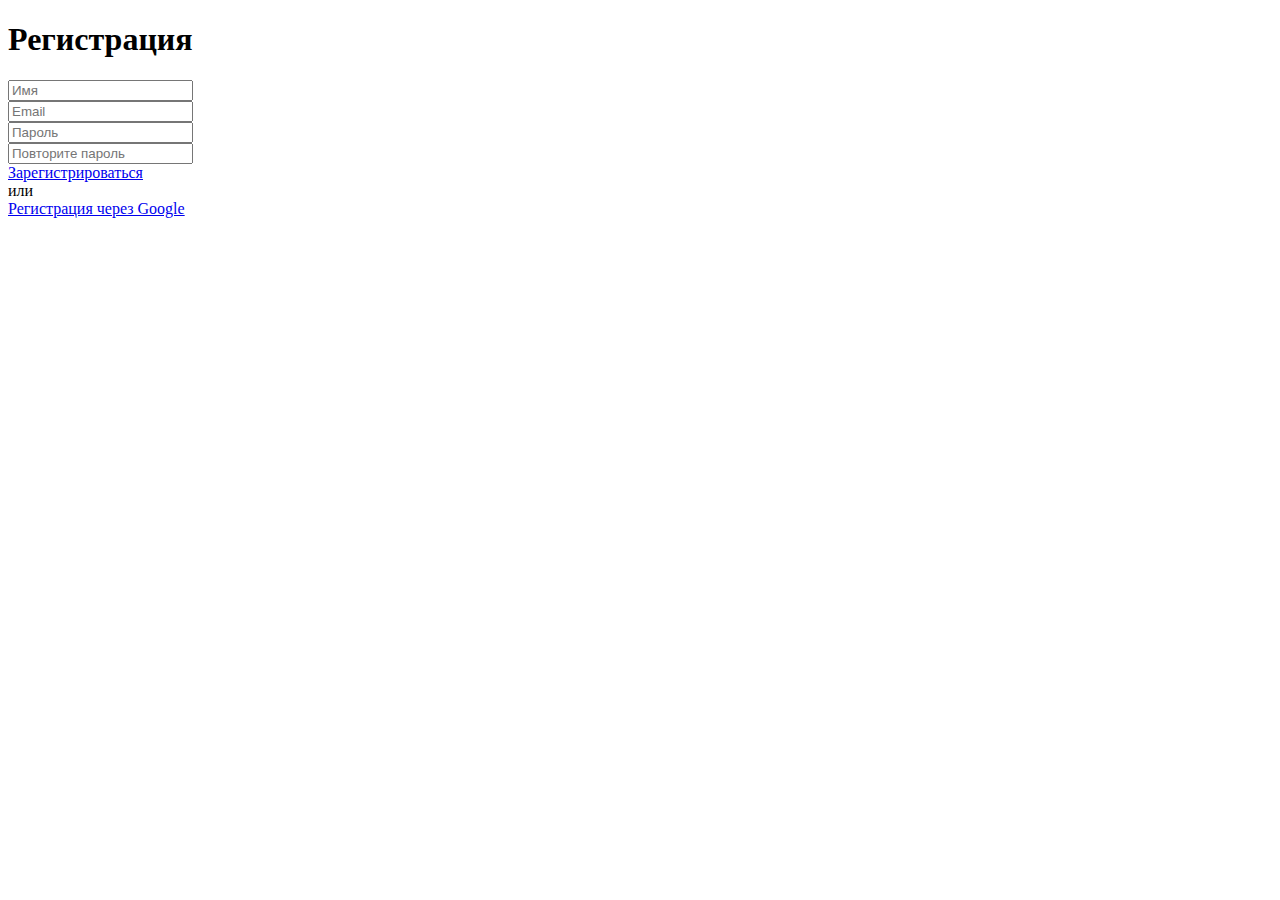
==== indexregister.html @ 020c79bd "Add files via upload" ====
﻿<!DOCTYPE html>
<html>
<head>
    <title>Регистрация - SearthIt</title>
    <meta name="description" content="Поиск людей в городе ростов" />
    <meta name="keywords" content="Поиск, Поиск людей, Поиск Ростов" />
    <link rel="stylesheet" href="static/css/FormRegcss.css">
    <meta http-equiv="Content-Type">
    <link rel="preconnect" href="https://fonts.gstatic.com">
    <link href="https://fonts.googleapis.com/css2?family=Lato:wght@300&display=swap" rel="stylesheet">
    <link rel="preconnect" href="https://fonts.gstatic.com">
    <link href="https://fonts.googleapis.com/css2?family=Lato:wght@300&family=Roboto:wght@400;500;700&display=swap" rel="stylesheet">
    <link rel="stylesheet" type="text/css" href="https://cdnjs.cloudflare.com/ajax/libs/font-awesome/5.15.3/css/all.min.css">
</head>
<main>
    <div class="register-form-container">
        <h1 class="form-title">
            Регистрация
        </h1>
        <div class="form-fields">
            <div class="form-field">
                <input type="text" placeholder="Имя">
            </div>
            <div class="form-field">
                <input type="email" placeholder="Email">
            </div>
            <div class="form-field">
                <input type="password" placeholder="Пароль">
            </div>
            <div class="form-field">
                <input type="password" placeholder="Повторите пароль">
            </div>
        </div>
        <div class="form-buttons">
            <a href="F:\Сайты\Сайт для 2 курса\index100.html" class="button button-reg">Зарегистрироваться</a>
            <div class="divider">или</div>
            <a href="F:\Сайты\Сайт для 2 курса\index100.html" class="button button-google">Регистрация через Google</a>
        </div>
    </div>
</main>
</body>
</html>
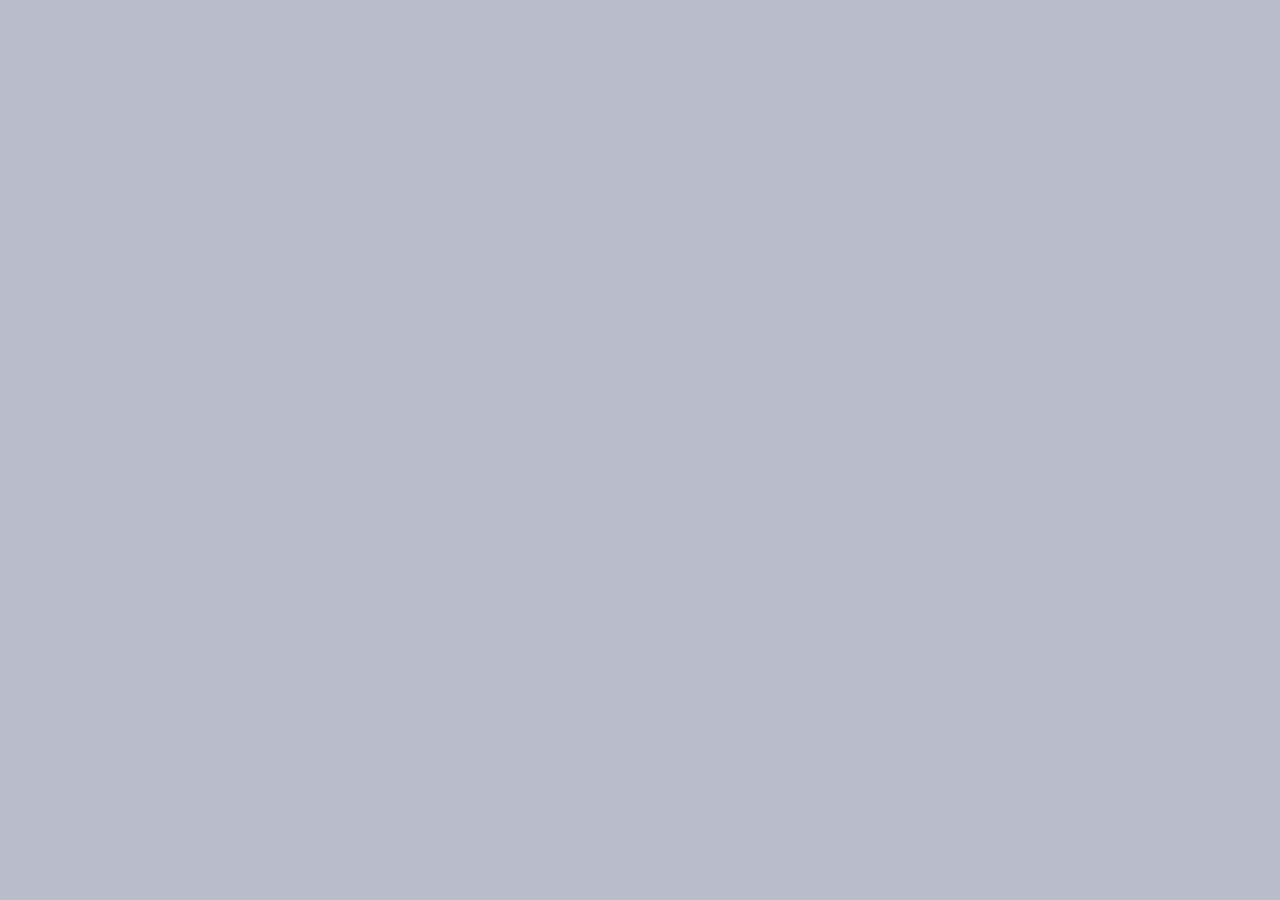
==== commit d23e40ff: "Update indexregister.html" ====
--- a/indexregister.html
+++ b/indexregister.html
@@ -4,7 +4,7 @@
     <title>Регистрация - SearthIt</title>
     <meta name="description" content="Поиск людей в городе ростов" />
     <meta name="keywords" content="Поиск, Поиск людей, Поиск Ростов" />
-    <link rel="stylesheet" href="static/css/FormRegcss.css">
+    <link rel="stylesheet" href="css/FormRegcss.css">
     <meta http-equiv="Content-Type">
     <link rel="preconnect" href="https://fonts.gstatic.com">
     <link href="https://fonts.googleapis.com/css2?family=Lato:wght@300&display=swap" rel="stylesheet">
@@ -39,4 +39,4 @@
     </div>
 </main>
 </body>
-</html>+</html>
--- a/css/FormRegcss.css
+++ b/css/FormRegcss.css
@@ -0,0 +1,144 @@
+*{
+    margin: 0;
+    padding: 0;
+    box-sizing: border-box;
+}
+
+
+body{
+    font-family: 'Roboto', sans-serif;
+}
+
+main{
+    background: #b8bdc9;
+    height: 100vh;
+    display: flex;
+    flex-direction: column;
+    justify-content: center;
+    align-items: center;
+}
+
+input{
+    height: 45px;
+    width: 100%;
+    color: #3B5983;
+    font-size: 14px;
+    line-height: 16px;
+    border: 2px solid #e9f2ff;
+    border-radius: 5px;
+    padding-left: 25px;
+}
+
+input:focus{
+    outline: none;
+    border: 2px solid #c1d9fd;
+}
+
+.register-form-container{
+    opacity: 0;
+    position: relative;
+    z-index: 2;
+    max-width: 415px;
+    width: 100%;
+    background-color: #fff;
+    box-sizing: 0px 6px 50px rgba(217, 229, 255, 0.7);
+    border-radius: 20px;
+    padding-left: 30px;
+    padding-right: 30px;
+    padding-top: 38px;
+    padding-bottom: 38px;
+    animation-name: fadeForm;
+    animation-duration: .7s;
+    animation-timing-function: ease-in-out;
+    animation-delay: 1.4s;
+    animation-iteration-count: 1;
+    animation-fill-mode: forwards;
+}
+
+@keyframes fadeForm {
+    0% {
+        opacity: 0;
+    }
+    25% {
+        opacity: 0.25;
+    }    
+    50% {
+        opacity: 0.5;
+    }    
+    75% {
+        opacity: 0.75;
+    }    
+    100% {
+        opacity: 1;
+    }
+}
+
+.form-title{
+    color: #30507D;
+    font-weight: 500;
+    font-size: 20px;
+    line-height: 23px;
+    margin-bottom: 38px;
+}
+
+.form-field{
+    margin-bottom: 13px;
+    border-radius: 8px;
+    border: 2px solid rgb(94, 86, 86);
+}
+
+
+.bbutton-reg{
+    color: #154380;
+    background: #c1c5cf;
+}
+
+.button-reg:hover{
+    background: #012170;
+    color: #fff;
+}
+
+.button{
+    width:100%;
+    font-weight: bold;
+    font-size: 14px;
+    display: block;
+    height: 45px;
+    background: #247fff;
+    border-radius: 5px;
+    color: #fff;
+    text-transform: uppercase;
+    text-align: center;
+    line-height: 45px;
+    cursor: pointer;
+}
+
+
+.button:hover{
+    background-color: #0D6CF2;
+}
+
+a.button{
+    text-decoration: none;
+}
+
+.button-google{
+    color: #828992;
+    background: #c1c5cf;
+}
+
+.button-google:hover{
+    background: #021a57;
+    color: #fff;
+}
+
+
+.divider{
+    font-weight: 500;
+    font-size: 12px;
+    line-height: 14px;
+    color: #405d87;
+    text-align: center;
+    padding-top: 10px;
+    padding-bottom: 10px;
+}
